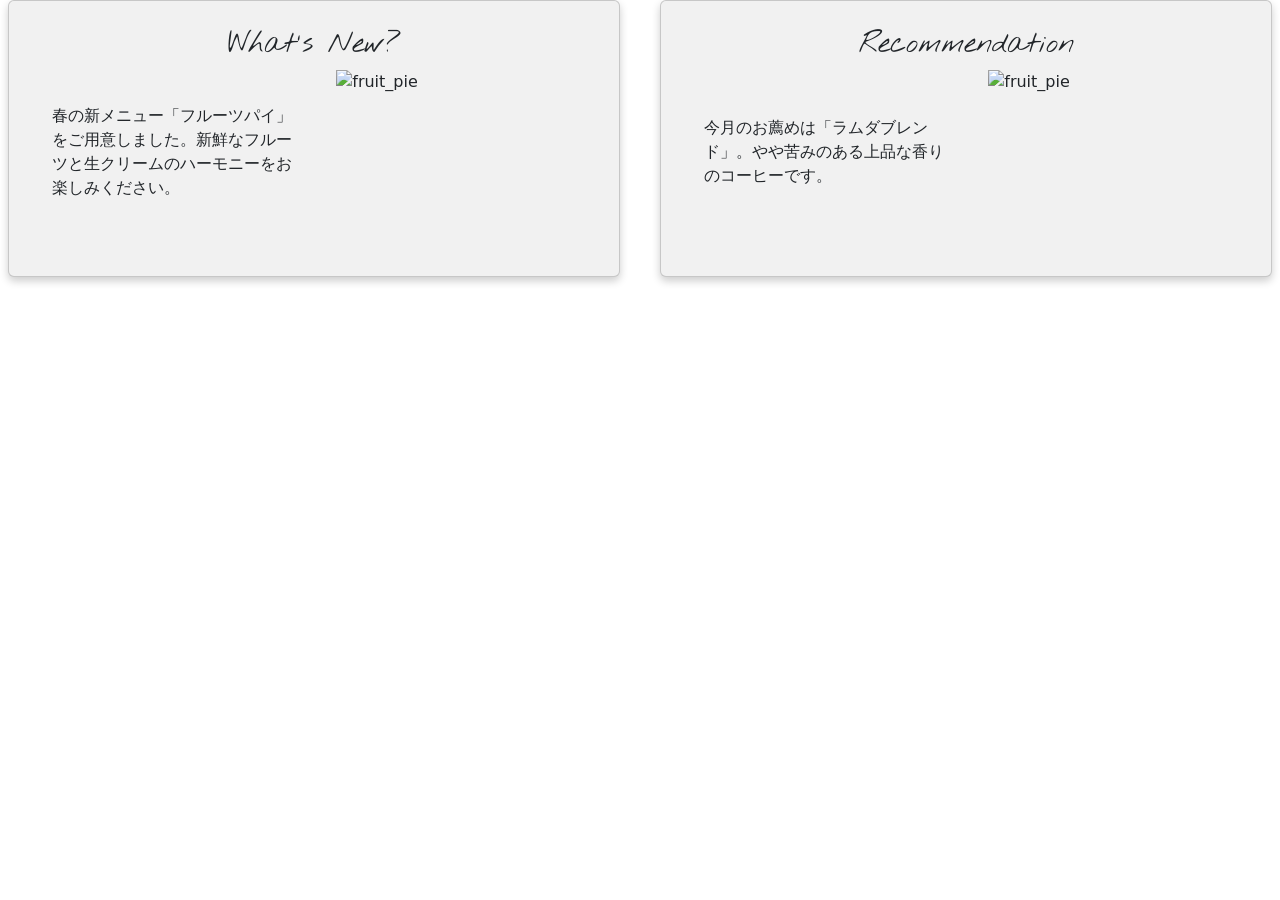
==== index.html @ b3d11d11 "KumaBranch FirstCommit" ====
<!DOCTYPE html>
<html lang="en">
  <head>
    <meta charset="UTF-8" />
    <meta name="viewport" content="width=device-width, initial-scale=1.0" />
    <title>Cafe Recursion</title>


    <!-- Bootstrap -->
    <link
      href="https://cdn.jsdelivr.net/npm/bootstrap@5.0.2/dist/css/bootstrap.min.css"
      rel="stylesheet"
      integrity="sha384-EVSTQN3/azprG1Anm3QDgpJLIm9Nao0Yz1ztcQTwFspd3yD65VohhpuuCOmLASjC"
      crossorigin="anonymous"
    />
    <!-- css -->
    <link rel="stylesheet" href="style.css" />
    
    <!-- google fonts -->
    <link rel="preconnect" href="https://fonts.googleapis.com" />
    <link rel="preconnect" href="https://fonts.gstatic.com" crossorigin="" />
    <link
      href="https://fonts.googleapis.com/css2?family=Nothing+You+Could+Do&amp;display=swap"
      rel="stylesheet"
    />
  </head>
  <body>
    <!--Kuma担当メインコンテンツ----ここから-->
    <!--自作する必要があるCSSには!をつける-->
    <div class="row">
      <!--1ブロック目-->
      <div class="col-12 col-lg-6">
        <div class="card card-style">
          <div class="card-body">
            <h5 class="card-title nothing-you-could-do middle-font">What's New?</h5>
            <div class="card-content-wrapper justify-content-around align-items-center">
              <p class="card-content">
                春の新メニュー「フルーツパイ」をご用意しました。新鮮なフルーツと生クリームのハーモニーをお楽しみください。
              </p>
              <img class="card-photo" src="https://acha0203.github.io/Cafe-Recursion/images/cake-4910417_1280.jpg" alt="fruit_pie">
            </div>
          </div>
        </div>
      </div>
      <!--2ブロック目-->
      <div class="col-12 col-lg-6">
        <div class="card card-style">
          <div class="card-body">
            <h5 class="card-title nothing-you-could-do middle-font">Recommendation</h5>
            <div class="card-content-wrapper justify-content-around align-items-center">
              <p class="card-content">
                今月のお薦めは「ラムダブレンド」。やや苦みのある上品な香りのコーヒーです。
              </p>
              <img class="card-photo" src="https://acha0203.github.io/Cafe-Recursion/images/coffee-6632524_1280.jpg" alt="fruit_pie">
            </div>
          </div>
        </div>
      </div>
    </div>
    <!--Kuma担当メインコンテンツ----ここまで-->
  </body>
</html>
---- style.css ----
/* 共通設定 */
/* フォントの設定 */
.nothing-you-could-do {
  font-family: 'Nothing You Could Do', cursive;
}





/* Kuma担当メインコンテンツ---ここから--- */

/* カード設定 */
.card-content-wrapper {
    display: flex;
}

.card-body {
    display: flex;
    flex-direction: column;
}

.card-style {
    box-shadow: 0 4px 8px 0 rgba(0, 0, 0, 0.2);
    transition: 0.3s;
    margin: 0 8px 8px 8px;
    padding: 10px;
    background-color: #f1f1f1;
}

/* タイトル文字の大きさ */
.middle-font {
    font-size: 1.8rem;
}

.card-title {
    text-align: center;
}

.card-content {
    width: 45%;
}

.card-photo {
    height: 180px;
    width: 240px;
}

/* Kuma担当メインコンテンツ---ここまで--- */
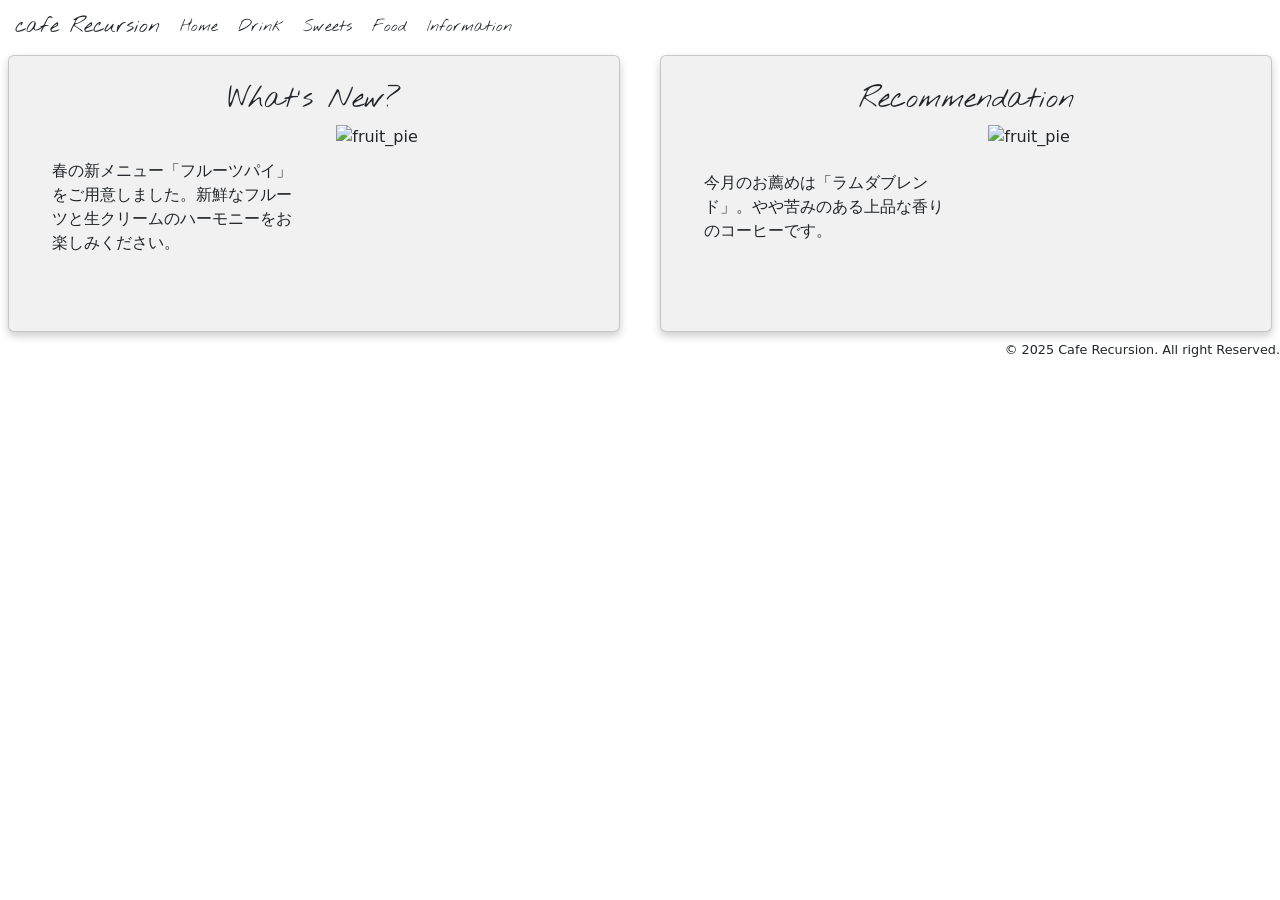
==== commit 44339dbe: "First Commit" ====
--- a/index.html
+++ b/index.html
@@ -4,7 +4,6 @@
     <meta charset="UTF-8" />
     <meta name="viewport" content="width=device-width, initial-scale=1.0" />
     <title>Cafe Recursion</title>
-
 
     <!-- Bootstrap -->
     <link
@@ -15,7 +14,7 @@
     />
     <!-- css -->
     <link rel="stylesheet" href="style.css" />
-    
+
     <!-- google fonts -->
     <link rel="preconnect" href="https://fonts.googleapis.com" />
     <link rel="preconnect" href="https://fonts.gstatic.com" crossorigin="" />
@@ -25,6 +24,20 @@
     />
   </head>
   <body>
+    <!--da担当header----ここから-->
+    <header class="nothing-you-could-do">
+      <h4 class="mainTitle">cafe Recursion</h4>
+      <div class="nav-bar">
+        <div class="home">Home</div>
+        <div class="drink">Drink</div>
+        <div class="sweets">Sweets</div>
+        <div class="food">Food</div>
+        <div class="information">Information</div>
+      </div>
+      <div class="menu-bar"></div>
+    </header>
+    <!--da担当header----ここまで-->
+
     <!--Kuma担当メインコンテンツ----ここから-->
     <!--自作する必要があるCSSには!をつける-->
     <div class="row">
@@ -32,12 +45,20 @@
       <div class="col-12 col-lg-6">
         <div class="card card-style">
           <div class="card-body">
-            <h5 class="card-title nothing-you-could-do middle-font">What's New?</h5>
-            <div class="card-content-wrapper justify-content-around align-items-center">
+            <h5 class="card-title nothing-you-could-do middle-font">
+              What's New?
+            </h5>
+            <div
+              class="card-content-wrapper justify-content-around align-items-center"
+            >
               <p class="card-content">
                 春の新メニュー「フルーツパイ」をご用意しました。新鮮なフルーツと生クリームのハーモニーをお楽しみください。
               </p>
-              <img class="card-photo" src="https://acha0203.github.io/Cafe-Recursion/images/cake-4910417_1280.jpg" alt="fruit_pie">
+              <img
+                class="card-photo"
+                src="https://acha0203.github.io/Cafe-Recursion/images/cake-4910417_1280.jpg"
+                alt="fruit_pie"
+              />
             </div>
           </div>
         </div>
@@ -46,17 +67,31 @@
       <div class="col-12 col-lg-6">
         <div class="card card-style">
           <div class="card-body">
-            <h5 class="card-title nothing-you-could-do middle-font">Recommendation</h5>
-            <div class="card-content-wrapper justify-content-around align-items-center">
+            <h5 class="card-title nothing-you-could-do middle-font">
+              Recommendation
+            </h5>
+            <div
+              class="card-content-wrapper justify-content-around align-items-center"
+            >
               <p class="card-content">
                 今月のお薦めは「ラムダブレンド」。やや苦みのある上品な香りのコーヒーです。
               </p>
-              <img class="card-photo" src="https://acha0203.github.io/Cafe-Recursion/images/coffee-6632524_1280.jpg" alt="fruit_pie">
+              <img
+                class="card-photo"
+                src="https://acha0203.github.io/Cafe-Recursion/images/coffee-6632524_1280.jpg"
+                alt="fruit_pie"
+              />
             </div>
           </div>
         </div>
       </div>
     </div>
     <!--Kuma担当メインコンテンツ----ここまで-->
+
+    <!--da担当footer----ここから-->
+    <footer>
+      <div class="copy-right">©︎ 2025 Cafe Recursion. All right Reserved.</div>
+    </footer>
+    <!--da担当footer----ここまで-->
   </body>
 </html>
--- a/style.css
+++ b/style.css
@@ -4,46 +4,72 @@
   font-family: 'Nothing You Could Do', cursive;
 }
 
+/* da担当header---ここから--- */
+/* ヘッダー全体を横並びに */
+header {
+  display: flex;
+  align-items: center; /* 縦位置を揃える */
+  gap: 20px;
+  padding: 15px;
+}
 
+/* タイトル部分 */
+.mainTitle {
+  margin: 0;
+  font-size: 1.3rem;
+}
 
+/* メニューバー内の項目を横並びに */
+.nav-bar {
+  display: flex;
+  gap: 20px; /* メニュー項目の間隔 */
+}
 
+/* da担当header---ここまで--- */
 
 /* Kuma担当メインコンテンツ---ここから--- */
 
 /* カード設定 */
 .card-content-wrapper {
-    display: flex;
+  display: flex;
 }
 
 .card-body {
-    display: flex;
-    flex-direction: column;
+  display: flex;
+  flex-direction: column;
 }
 
 .card-style {
-    box-shadow: 0 4px 8px 0 rgba(0, 0, 0, 0.2);
-    transition: 0.3s;
-    margin: 0 8px 8px 8px;
-    padding: 10px;
-    background-color: #f1f1f1;
+  box-shadow: 0 4px 8px 0 rgba(0, 0, 0, 0.2);
+  transition: 0.3s;
+  margin: 0 8px 8px 8px;
+  padding: 10px;
+  background-color: #f1f1f1;
 }
 
 /* タイトル文字の大きさ */
 .middle-font {
-    font-size: 1.8rem;
+  font-size: 1.8rem;
 }
 
 .card-title {
-    text-align: center;
+  text-align: center;
 }
 
 .card-content {
-    width: 45%;
+  width: 45%;
 }
 
 .card-photo {
-    height: 180px;
-    width: 240px;
+  height: 180px;
+  width: 240px;
 }
 
-/* Kuma担当メインコンテンツ---ここまで--- */+/* Kuma担当メインコンテンツ---ここまで--- */
+
+/* da担当footer---ここから--- */
+.copy-right {
+  text-align: right;
+  font-size: 0.8rem;
+}
+/* da担当footer---ここまで--- */
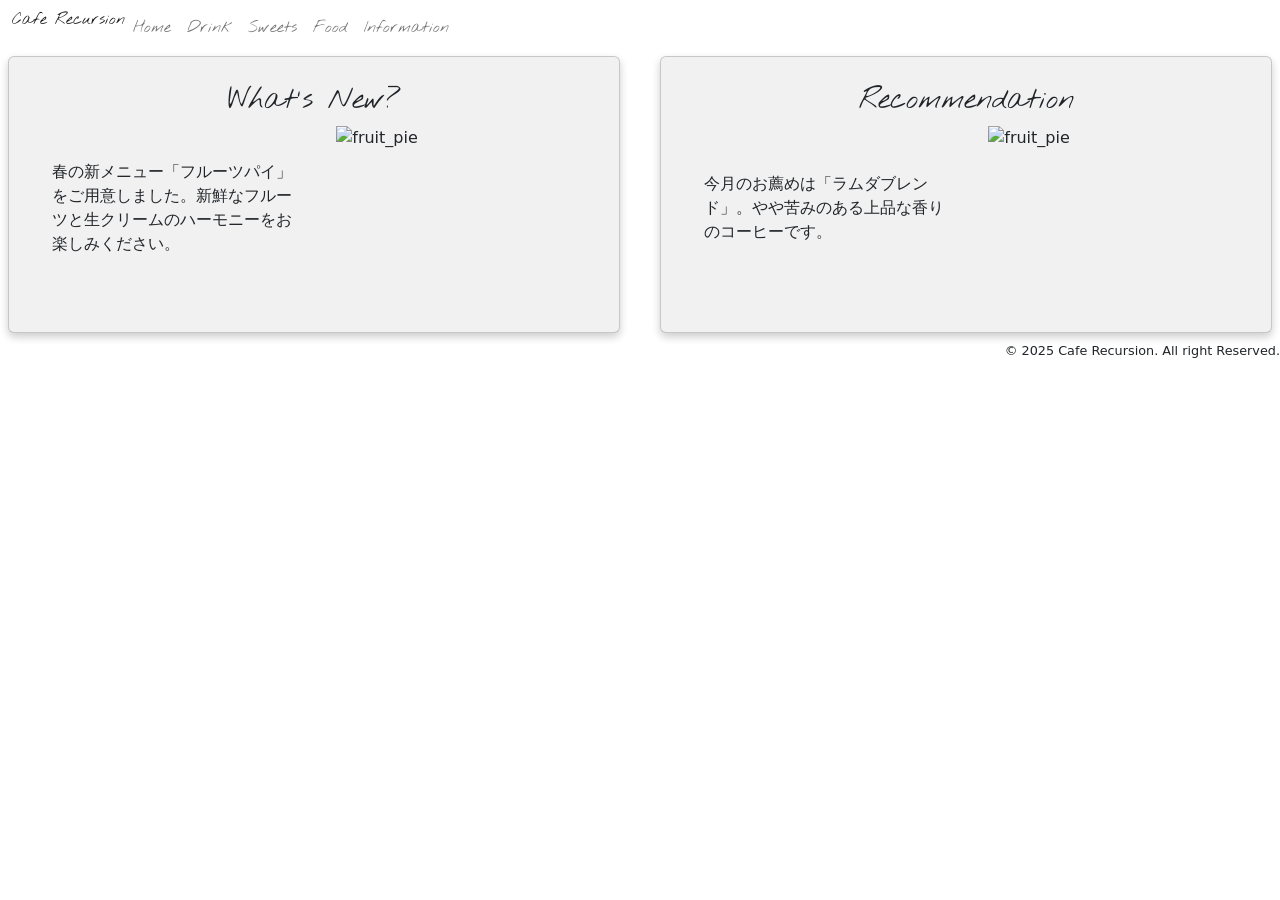
==== commit a0cb61a0: "First Commit(修正版)" ====
--- a/index.html
+++ b/index.html
@@ -26,15 +26,16 @@
   <body>
     <!--da担当header----ここから-->
     <header class="nothing-you-could-do">
-      <h4 class="mainTitle">cafe Recursion</h4>
-      <div class="nav-bar">
-        <div class="home">Home</div>
-        <div class="drink">Drink</div>
-        <div class="sweets">Sweets</div>
-        <div class="food">Food</div>
-        <div class="information">Information</div>
-      </div>
-      <div class="menu-bar"></div>
+      <nav class="nav-bar">
+        <a class="navbar-brand" href="#">Cafe Recursion</a>
+        <ul class="nav-list">
+          <li class="nav-item"><a class="nav-link" href="#">Home</a></li>
+          <li class="nav-item"><a class="nav-link" href="#">Drink</a></li>
+          <li class="nav-item"><a class="nav-link" href="#">Sweets</a></li>
+          <li class="nav-item"><a class="nav-link" href="#">Food</a></li>
+          <li class="nav-item"><a class="nav-link" href="#">Information</a></li>
+        </ul>
+      </nav>
     </header>
     <!--da担当header----ここまで-->
 
--- a/style.css
+++ b/style.css
@@ -7,22 +7,44 @@
 /* da担当header---ここから--- */
 /* ヘッダー全体を横並びに */
 header {
-  display: flex;
-  align-items: center; /* 縦位置を揃える */
-  gap: 20px;
-  padding: 15px;
-}
-
-/* タイトル部分 */
-.mainTitle {
-  margin: 0;
-  font-size: 1.3rem;
+  padding-top: 0.5rem;
+  padding-bottom: 0.5rem;
 }
 
 /* メニューバー内の項目を横並びに */
 .nav-bar {
   display: flex;
-  gap: 20px; /* メニュー項目の間隔 */
+  padding-left: 12px;
+}
+
+/* タイトル部分 */
+.navbar-brand {
+  color: rgba(0, 0, 0, 0.9);
+}
+
+/* デフォルトの上書き */
+.navbar-brand:hover {
+  color: rgba(0, 0, 0, 0.9);
+}
+
+.nav-list {
+  display: flex; /* デフォルト(display:list-item)の上書き */
+  padding-left: 0;
+  margin-bottom: 0;
+  align-items: center;
+}
+
+.nav-item {
+  display: flex;
+}
+
+.nav-link {
+  padding: 0.5rem 0.5rem;
+  color: rgba(0, 0, 0, 0.55);
+}
+
+.nav-link:hover {
+  color: rgba(0, 0, 0, 0.9);
 }
 
 /* da担当header---ここまで--- */
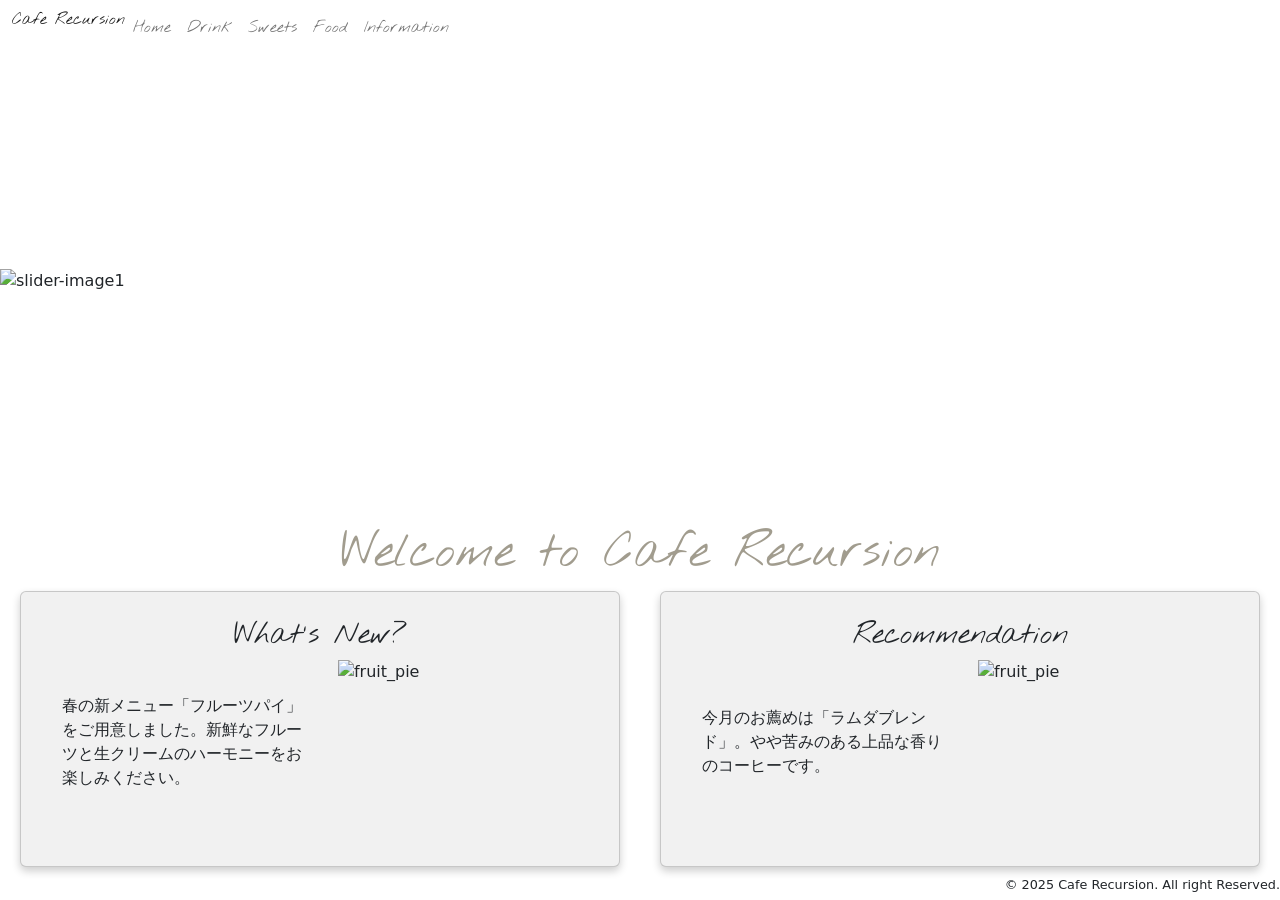
==== commit ce545109: "カルーセル部分の実装" ====
--- a/index.html
+++ b/index.html
@@ -38,55 +38,77 @@
       </nav>
     </header>
     <!--da担当header----ここまで-->
-
+    <!-- wataru担当 カルーセル bootstrap使用-->
+    <section>
+      <div class="slider">
+        <div class="slider-item">
+          <img src="https://acha0203.github.io/Cafe-Recursion/images/coffee-2151200_1280.jpg" alt="slider-image1" class="slider__img"/>
+        </div>
+        <div class="slider-item">
+          <img src="https://acha0203.github.io/Cafe-Recursion/images/pancakes-5989136_1280.jpg" alt="slider-image2" class="slider__img"/>
+        </div>
+        <div class="slider-item">
+          <img src="https://acha0203.github.io/Cafe-Recursion/images/cake-1284548_1280.jpg" alt="slider-image3" class="slider__img"/>
+        </div>
+        <div class="slider-item">
+          <img src="https://acha0203.github.io/Cafe-Recursion/images/apple-pie-5479993_1280.jpg" alt="slider-image4" class="slider__img"/>
+        </div>
+      </div>
+    </section>
+    <section class="container-fluid">
+      <div class="d-flex flex-wrap justify-content-center align-items-center">
+        <h2 class="nothing-you-could-do welcome">Welcome to&nbsp;</h2>
+        <h1 class="nothing-you-could-do cafe-recursion">Cafe Recursion</h1>
+      </div>
     <!--Kuma担当メインコンテンツ----ここから-->
     <!--自作する必要があるCSSには!をつける-->
-    <div class="row">
-      <!--1ブロック目-->
-      <div class="col-12 col-lg-6">
-        <div class="card card-style">
-          <div class="card-body">
-            <h5 class="card-title nothing-you-could-do middle-font">
-              What's New?
-            </h5>
-            <div
-              class="card-content-wrapper justify-content-around align-items-center"
-            >
-              <p class="card-content">
-                春の新メニュー「フルーツパイ」をご用意しました。新鮮なフルーツと生クリームのハーモニーをお楽しみください。
-              </p>
-              <img
-                class="card-photo"
-                src="https://acha0203.github.io/Cafe-Recursion/images/cake-4910417_1280.jpg"
-                alt="fruit_pie"
-              />
+      <div class="row">
+        <!--1ブロック目-->
+        <div class="col-12 col-lg-6">
+          <div class="card card-style">
+            <div class="card-body">
+              <h5 class="card-title nothing-you-could-do middle-font">
+                What's New?
+              </h5>
+              <div
+                class="card-content-wrapper justify-content-around align-items-center"
+              >
+                <p class="card-content">
+                  春の新メニュー「フルーツパイ」をご用意しました。新鮮なフルーツと生クリームのハーモニーをお楽しみください。
+                </p>
+                <img
+                  class="card-photo"
+                  src="https://acha0203.github.io/Cafe-Recursion/images/cake-4910417_1280.jpg"
+                  alt="fruit_pie"
+                />
+              </div>
+            </div>
+          </div>
+        </div>
+        <!--2ブロック目-->
+        <div class="col-12 col-lg-6">
+          <div class="card card-style">
+            <div class="card-body">
+              <h5 class="card-title nothing-you-could-do middle-font">
+                Recommendation
+              </h5>
+              <div
+                class="card-content-wrapper justify-content-around align-items-center"
+              >
+                <p class="card-content">
+                  今月のお薦めは「ラムダブレンド」。やや苦みのある上品な香りのコーヒーです。
+                </p>
+                <img
+                  class="card-photo"
+                  src="https://acha0203.github.io/Cafe-Recursion/images/coffee-6632524_1280.jpg"
+                  alt="fruit_pie"
+                />
+              </div>
             </div>
           </div>
         </div>
       </div>
-      <!--2ブロック目-->
-      <div class="col-12 col-lg-6">
-        <div class="card card-style">
-          <div class="card-body">
-            <h5 class="card-title nothing-you-could-do middle-font">
-              Recommendation
-            </h5>
-            <div
-              class="card-content-wrapper justify-content-around align-items-center"
-            >
-              <p class="card-content">
-                今月のお薦めは「ラムダブレンド」。やや苦みのある上品な香りのコーヒーです。
-              </p>
-              <img
-                class="card-photo"
-                src="https://acha0203.github.io/Cafe-Recursion/images/coffee-6632524_1280.jpg"
-                alt="fruit_pie"
-              />
-            </div>
-          </div>
-        </div>
-      </div>
-    </div>
+    </section>
     <!--Kuma担当メインコンテンツ----ここまで-->
 
     <!--da担当footer----ここから-->
--- a/style.css
+++ b/style.css
@@ -49,6 +49,71 @@
 
 /* da担当header---ここまで--- */
 
+/* wataru担当 カルーセル ---ここから--- */
+.slider {
+  height: 50vh;
+  margin: 0 auto;
+  overflow: hidden;
+  display: flex;
+  flex-flow: row nowrap;
+  justify-content: flex-start;
+  align-items: center;
+}
+
+.slider-item {
+  min-width: 100%;
+  animation: sliderAnime 12s ease-in-out infinite;
+}
+
+.slider__img {
+  max-width: 100%;
+  min-width: 100%;
+}
+
+/* アニメーションの設定 */
+@keyframes sliderAnime {
+  0% {
+  }
+  12.5% {
+    transform: translateX(0);
+  }
+  25% {
+    transform: translateX(0);
+  }
+  37.5% {
+    transform: translateX(-100%);
+  }
+  50% {
+    transform: translateX(-100%);
+  }
+  62.5% {
+    transform: translateX(-200%);
+  }
+  75% {
+    transform: translateX(-200%);
+  }
+  87.5% {
+    transform: translateX(-300%);
+  }
+  100% {
+    transform: translateX(-300%);
+  }
+}
+
+/* ヒーローセクションテキスト */
+.welcome {
+  color: rgb(161, 156, 142);
+  padding-top: 1.2rem;
+  font-size: 3rem;
+}
+
+.cafe-recursion {
+  color: rgb(161, 156, 142);
+  padding-top: 1.2rem;
+  font-size: 3rem;
+}
+/* wataru担当 カルーセル ---ここまで--- */
+
 /* Kuma担当メインコンテンツ---ここから--- */
 
 /* カード設定 */
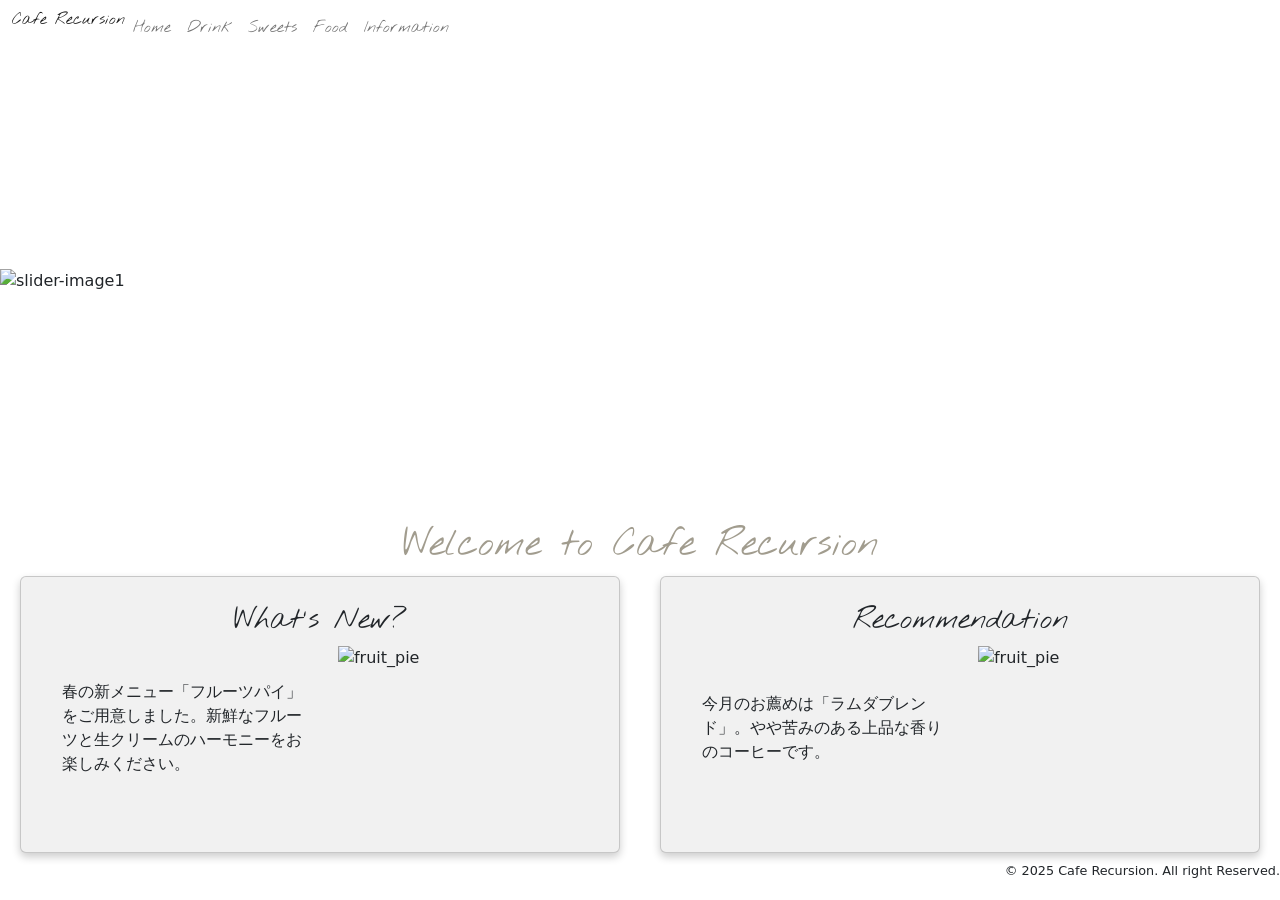
==== commit aa26c551: "アニメーションの修正" ====
--- a/index.html
+++ b/index.html
@@ -52,6 +52,9 @@
         </div>
         <div class="slider-item">
           <img src="https://acha0203.github.io/Cafe-Recursion/images/apple-pie-5479993_1280.jpg" alt="slider-image4" class="slider__img"/>
+        </div>
+        <div class="slider-item">
+          <img src="https://acha0203.github.io/Cafe-Recursion/images/coffee-2151200_1280.jpg" alt="slider-image5" class="slider__img"/>
         </div>
       </div>
     </section>
--- a/style.css
+++ b/style.css
@@ -74,43 +74,99 @@
 @keyframes sliderAnime {
   0% {
   }
-  12.5% {
+  10% {
     transform: translateX(0);
   }
-  25% {
+  20% {
     transform: translateX(0);
   }
-  37.5% {
+  30% {
     transform: translateX(-100%);
   }
+  40% {
+    transform: translateX(-100%);
+  }
   50% {
-    transform: translateX(-100%);
-  }
-  62.5% {
     transform: translateX(-200%);
   }
-  75% {
+  60% {
     transform: translateX(-200%);
   }
-  87.5% {
+  70% {
     transform: translateX(-300%);
   }
+  80% {
+    transform: translateX(-300%);
+  }
+  90% {
+    transform: translateX(-400%);
+  }
   100% {
-    transform: translateX(-300%);
+    transform: translateX(-400%);
   }
 }
 
 /* ヒーローセクションテキスト */
 .welcome {
   color: rgb(161, 156, 142);
-  padding-top: 1.2rem;
-  font-size: 3rem;
+  padding-top: 1rem;
+  font-size: 2.4rem;
 }
 
 .cafe-recursion {
   color: rgb(161, 156, 142);
-  padding-top: 1.2rem;
-  font-size: 3rem;
+  padding-top: 1rem;
+  font-size: 2.4rem;
+}
+
+@media screen and (max-width: 600px) {
+  .slider {
+    height: 30vh;
+  }
+  
+  .welcome {
+    font-size: 2.4rem;
+    padding-top: 1rem;
+  }
+
+  .core-recursion {
+    font-size: 2.4rem;
+    padding-top: 1rem;
+  }
+}
+
+@media screen and (max-width: 414px) {
+  .slider {
+    height: 30vh;
+  }
+
+  .welcome {
+    font-size: 1.6rem;
+    padding-top: 1rem;
+  }
+
+  .cafe-recursion {
+    font-size: 1.6rem;
+    padding-top: 1rem;
+  }
+
+}
+
+@media screen and (max-width: 320px) {
+  .slider {
+    height: 30vh;
+  }
+
+  .welcome {
+    font-size: 1.4rem;
+    padding-top: 0.7rem;
+  }
+
+  .cafe-recursion {
+    font-size: 1.4rem;
+    padding-top: 0;
+  }
+
 }
 /* wataru担当 カルーセル ---ここまで--- */
 
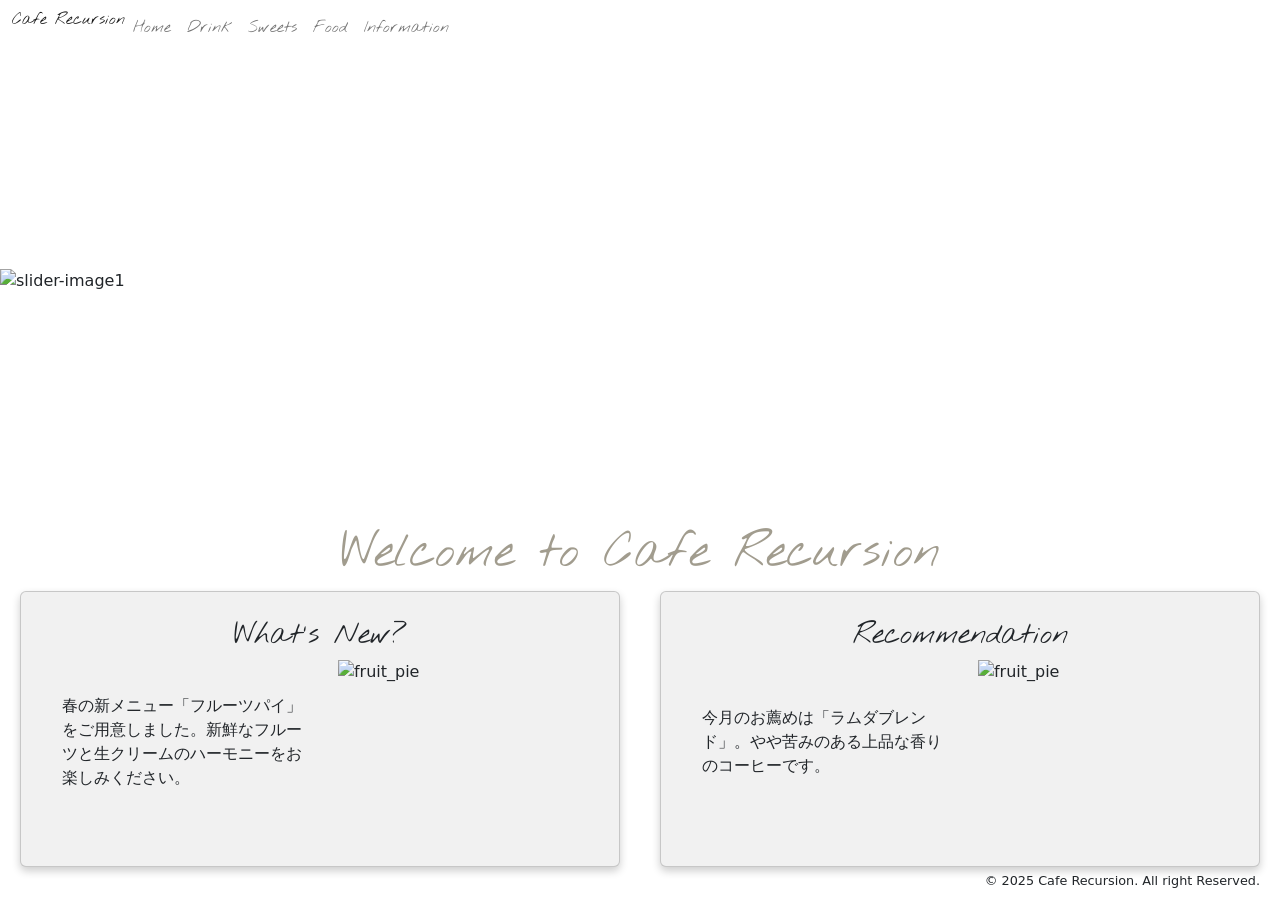
==== commit 283000cf: "drink ページ作成(da)" ====
--- a/index.html
+++ b/index.html
@@ -29,8 +29,12 @@
       <nav class="nav-bar">
         <a class="navbar-brand" href="#">Cafe Recursion</a>
         <ul class="nav-list">
-          <li class="nav-item"><a class="nav-link" href="#">Home</a></li>
-          <li class="nav-item"><a class="nav-link" href="#">Drink</a></li>
+          <li class="nav-item">
+            <a class="nav-link" href="index.html">Home</a>
+          </li>
+          <li class="nav-item">
+            <a class="nav-link" href="drink.html">Drink</a>
+          </li>
           <li class="nav-item"><a class="nav-link" href="#">Sweets</a></li>
           <li class="nav-item"><a class="nav-link" href="#">Food</a></li>
           <li class="nav-item"><a class="nav-link" href="#">Information</a></li>
@@ -42,19 +46,32 @@
     <section>
       <div class="slider">
         <div class="slider-item">
-          <img src="https://acha0203.github.io/Cafe-Recursion/images/coffee-2151200_1280.jpg" alt="slider-image1" class="slider__img"/>
+          <img
+            src="https://acha0203.github.io/Cafe-Recursion/images/coffee-2151200_1280.jpg"
+            alt="slider-image1"
+            class="slider__img"
+          />
         </div>
         <div class="slider-item">
-          <img src="https://acha0203.github.io/Cafe-Recursion/images/pancakes-5989136_1280.jpg" alt="slider-image2" class="slider__img"/>
+          <img
+            src="https://acha0203.github.io/Cafe-Recursion/images/pancakes-5989136_1280.jpg"
+            alt="slider-image2"
+            class="slider__img"
+          />
         </div>
         <div class="slider-item">
-          <img src="https://acha0203.github.io/Cafe-Recursion/images/cake-1284548_1280.jpg" alt="slider-image3" class="slider__img"/>
+          <img
+            src="https://acha0203.github.io/Cafe-Recursion/images/cake-1284548_1280.jpg"
+            alt="slider-image3"
+            class="slider__img"
+          />
         </div>
         <div class="slider-item">
-          <img src="https://acha0203.github.io/Cafe-Recursion/images/apple-pie-5479993_1280.jpg" alt="slider-image4" class="slider__img"/>
-        </div>
-        <div class="slider-item">
-          <img src="https://acha0203.github.io/Cafe-Recursion/images/coffee-2151200_1280.jpg" alt="slider-image5" class="slider__img"/>
+          <img
+            src="https://acha0203.github.io/Cafe-Recursion/images/apple-pie-5479993_1280.jpg"
+            alt="slider-image4"
+            class="slider__img"
+          />
         </div>
       </div>
     </section>
@@ -63,8 +80,8 @@
         <h2 class="nothing-you-could-do welcome">Welcome to&nbsp;</h2>
         <h1 class="nothing-you-could-do cafe-recursion">Cafe Recursion</h1>
       </div>
-    <!--Kuma担当メインコンテンツ----ここから-->
-    <!--自作する必要があるCSSには!をつける-->
+      <!--Kuma担当メインコンテンツ----ここから-->
+      <!--自作する必要があるCSSには!をつける-->
       <div class="row">
         <!--1ブロック目-->
         <div class="col-12 col-lg-6">
--- a/style.css
+++ b/style.css
@@ -74,99 +74,43 @@
 @keyframes sliderAnime {
   0% {
   }
-  10% {
+  12.5% {
     transform: translateX(0);
   }
-  20% {
+  25% {
     transform: translateX(0);
   }
-  30% {
-    transform: translateX(-100%);
-  }
-  40% {
+  37.5% {
     transform: translateX(-100%);
   }
   50% {
+    transform: translateX(-100%);
+  }
+  62.5% {
     transform: translateX(-200%);
   }
-  60% {
+  75% {
     transform: translateX(-200%);
   }
-  70% {
+  87.5% {
     transform: translateX(-300%);
   }
-  80% {
+  100% {
     transform: translateX(-300%);
-  }
-  90% {
-    transform: translateX(-400%);
-  }
-  100% {
-    transform: translateX(-400%);
   }
 }
 
 /* ヒーローセクションテキスト */
 .welcome {
   color: rgb(161, 156, 142);
-  padding-top: 1rem;
-  font-size: 2.4rem;
+  padding-top: 1.2rem;
+  font-size: 3rem;
 }
 
 .cafe-recursion {
   color: rgb(161, 156, 142);
-  padding-top: 1rem;
-  font-size: 2.4rem;
-}
-
-@media screen and (max-width: 600px) {
-  .slider {
-    height: 30vh;
-  }
-  
-  .welcome {
-    font-size: 2.4rem;
-    padding-top: 1rem;
-  }
-
-  .core-recursion {
-    font-size: 2.4rem;
-    padding-top: 1rem;
-  }
-}
-
-@media screen and (max-width: 414px) {
-  .slider {
-    height: 30vh;
-  }
-
-  .welcome {
-    font-size: 1.6rem;
-    padding-top: 1rem;
-  }
-
-  .cafe-recursion {
-    font-size: 1.6rem;
-    padding-top: 1rem;
-  }
-
-}
-
-@media screen and (max-width: 320px) {
-  .slider {
-    height: 30vh;
-  }
-
-  .welcome {
-    font-size: 1.4rem;
-    padding-top: 0.7rem;
-  }
-
-  .cafe-recursion {
-    font-size: 1.4rem;
-    padding-top: 0;
-  }
-
+  padding-top: 1.2rem;
+  font-size: 3rem;
 }
 /* wataru担当 カルーセル ---ここまで--- */
 
@@ -211,8 +155,12 @@
 /* Kuma担当メインコンテンツ---ここまで--- */
 
 /* da担当footer---ここから--- */
-.copy-right {
+footer {
   text-align: right;
   font-size: 0.8rem;
+  position: fixed;
+  bottom: 0;
+  width: 100%;
+  padding: 10px 20px 10px 0px;
 }
 /* da担当footer---ここまで--- */
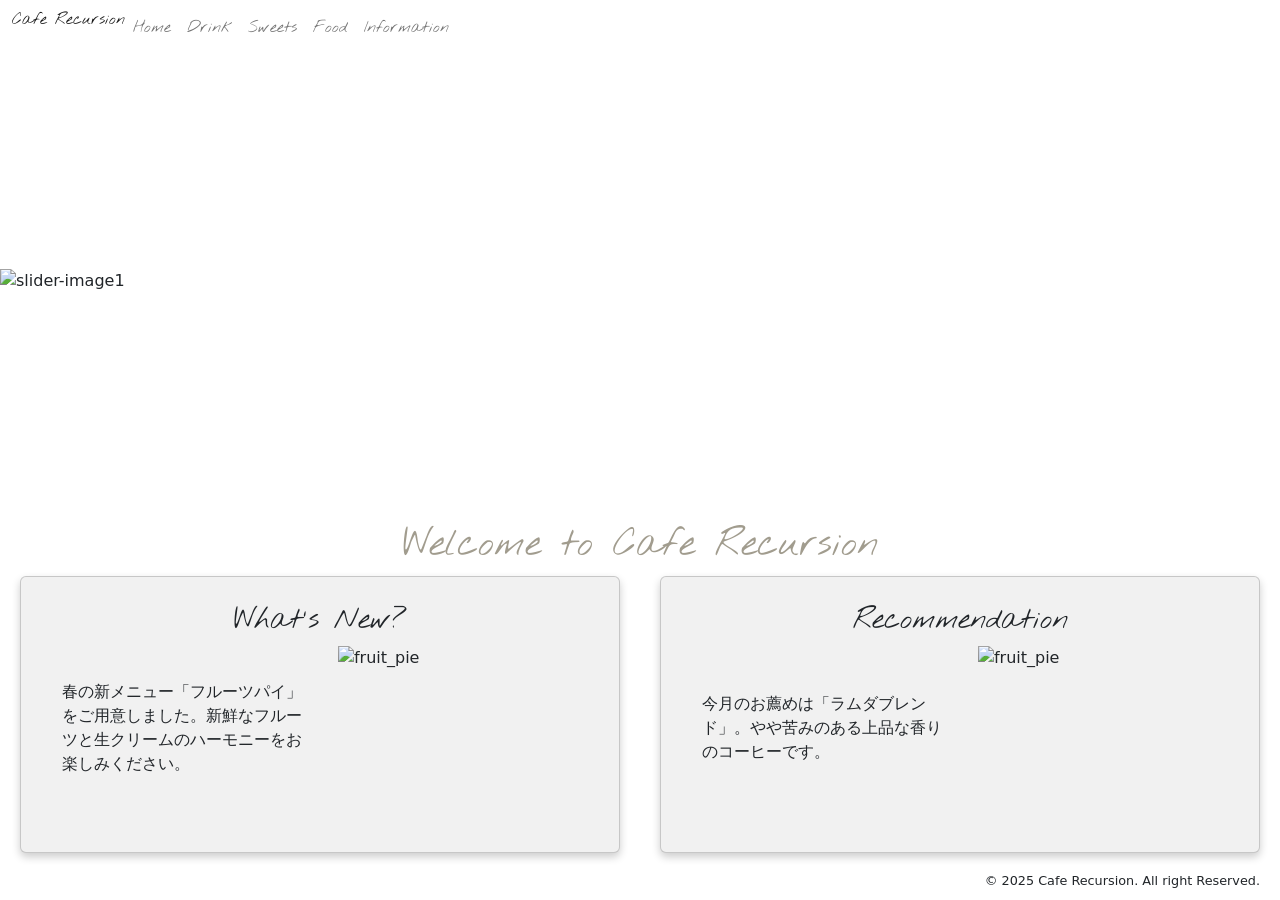
==== commit 9ccea133: "Merge pull request #12 from teamdev-Gold/drink drink ページ作成(da)" ====
--- a/index.html
+++ b/index.html
@@ -36,7 +36,7 @@
             <a class="nav-link" href="drink.html">Drink</a>
           </li>
           <li class="nav-item"><a class="nav-link" href="#">Sweets</a></li>
-          <li class="nav-item"><a class="nav-link" href="#">Food</a></li>
+          <li class="nav-item"><a class="nav-link" href="foods.html">Food</a></li>
           <li class="nav-item"><a class="nav-link" href="#">Information</a></li>
         </ul>
       </nav>
@@ -72,6 +72,9 @@
             alt="slider-image4"
             class="slider__img"
           />
+        </div>
+        <div class="slider-item">
+          <img src="https://acha0203.github.io/Cafe-Recursion/images/coffee-2151200_1280.jpg" alt="slider-image5" class="slider__img"/>
         </div>
       </div>
     </section>
--- a/style.css
+++ b/style.css
@@ -74,43 +74,99 @@
 @keyframes sliderAnime {
   0% {
   }
-  12.5% {
+  10% {
     transform: translateX(0);
   }
-  25% {
+  20% {
     transform: translateX(0);
   }
-  37.5% {
+  30% {
     transform: translateX(-100%);
   }
+  40% {
+    transform: translateX(-100%);
+  }
   50% {
-    transform: translateX(-100%);
-  }
-  62.5% {
     transform: translateX(-200%);
   }
-  75% {
+  60% {
     transform: translateX(-200%);
   }
-  87.5% {
+  70% {
     transform: translateX(-300%);
   }
+  80% {
+    transform: translateX(-300%);
+  }
+  90% {
+    transform: translateX(-400%);
+  }
   100% {
-    transform: translateX(-300%);
+    transform: translateX(-400%);
   }
 }
 
 /* ヒーローセクションテキスト */
 .welcome {
   color: rgb(161, 156, 142);
-  padding-top: 1.2rem;
-  font-size: 3rem;
+  padding-top: 1rem;
+  font-size: 2.4rem;
 }
 
 .cafe-recursion {
   color: rgb(161, 156, 142);
-  padding-top: 1.2rem;
-  font-size: 3rem;
+  padding-top: 1rem;
+  font-size: 2.4rem;
+}
+
+@media screen and (max-width: 600px) {
+  .slider {
+    height: 30vh;
+  }
+  
+  .welcome {
+    font-size: 2.4rem;
+    padding-top: 1rem;
+  }
+
+  .core-recursion {
+    font-size: 2.4rem;
+    padding-top: 1rem;
+  }
+}
+
+@media screen and (max-width: 414px) {
+  .slider {
+    height: 30vh;
+  }
+
+  .welcome {
+    font-size: 1.6rem;
+    padding-top: 1rem;
+  }
+
+  .cafe-recursion {
+    font-size: 1.6rem;
+    padding-top: 1rem;
+  }
+
+}
+
+@media screen and (max-width: 320px) {
+  .slider {
+    height: 30vh;
+  }
+
+  .welcome {
+    font-size: 1.4rem;
+    padding-top: 0.7rem;
+  }
+
+  .cafe-recursion {
+    font-size: 1.4rem;
+    padding-top: 0;
+  }
+
 }
 /* wataru担当 カルーセル ---ここまで--- */
 
